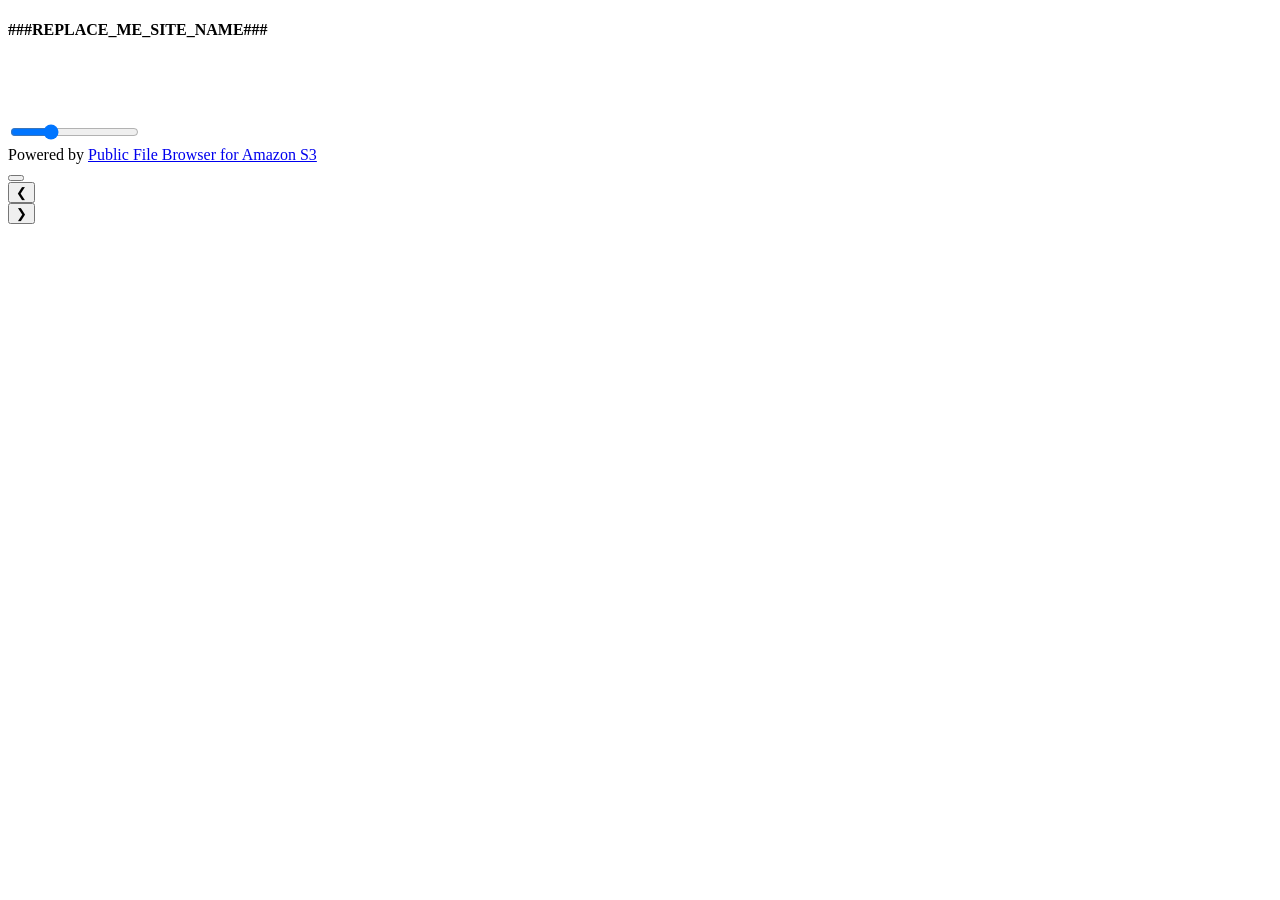
==== website/index.html @ 699f6801 "Add gallery toolbar and media gallery modal" ====
<!doctype html>
<html lang="en">
<head>
    <meta charset="utf-8">
    <meta name="viewport" content="width=device-width, initial-scale=1">
    <title>###REPLACE_ME_SITE_NAME### - /</title>
    <link href="/pfb_for_s3/css/bootstrap-icons.min.css" rel="stylesheet">
    <link href="/pfb_for_s3/css/bootstrap.min.css" rel="stylesheet">
    <link href="/pfb_for_s3/css/main.css" rel="stylesheet">
    <meta name="description" content="File Browser - ###REPLACE_ME_SITE_NAME###">
    <meta name="robots" content="index, follow" />


    <link rel="apple-touch-icon" sizes="180x180" href="/icon/apple-touch-icon.png">
    <link rel="icon" type="image/png" sizes="32x32" href="/pfb_for_s3/icon/favicon-32x32.png">
    <link rel="icon" type="image/png" sizes="16x16" href="/pfb_for_s3/icon/favicon-16x16.png">
    <link rel="manifest" href="/pfb_for_s3/icon/site.webmanifest">
    <link rel="mask-icon" href="/pfb_for_s3/icon/safari-pinned-tab.svg" color="#ff9900">
    <link rel="shortcut icon" href="/pfb_for_s3/icon/favicon.ico">
    <meta name="msapplication-TileColor" content="#ff9900">
    <meta name="msapplication-config" content="/pfb_for_s3/icon/browserconfig.xml">
    <meta name="theme-color" content="#ff9900">
</head>
<body>
<div class="container-xxl mt-3">
    <h4 class="text-secondary mb-0" id="site_title">###REPLACE_ME_SITE_NAME###</h4>
    <h1 class="mb-2" id="site_current_path">&nbsp;</h1>

    <div class="d-flex align-items-center gap-2 mb-3" id="gallery_toolbar">
        <i class="bi bi-image" style="font-size: 14px;" aria-hidden="true"></i>
        <input type="range" id="tileSizeSlider" class="form-range" min="90" max="260" value="140" aria-label="Thumbnail size">
        <i class="bi bi-image" style="font-size: 24px;" aria-hidden="true"></i>
    </div>

    <div id="listing" class="gallery_grid"></div>
    <div id="bottom_nav">
        <div class="d-inline-block align-top align-top pt-1 ps-2" id="colors_word_close">Powered by <a href="https://github.com/earlonipa/file-browser-for-amazon-s3">Public File Browser for Amazon S3</a></div>
    </div>

    <div class="modal fade" id="mediaGalleryModal" tabindex="-1" aria-hidden="true" aria-labelledby="mediaGalleryCaption">
        <div class="modal-dialog modal-dialog-centered gallery_dialog_dynamic">
            <div class="modal-content bg-dark">
                <div class="modal-header border-0 py-2">
                    <span class="text-light small text-truncate" id="mediaGalleryCaption"></span>
                    <button type="button" class="btn-close btn-close-white" data-bs-dismiss="modal" aria-label="Close"></button>
                </div>
                <div class="modal-body text-center position-relative" id="mediaGalleryBody">
                    <button type="button" class="btn btn-light gallery_nav gallery_nav_prev" id="mediaGalleryPrev" aria-label="Previous">&#10094;</button>
                    <div id="mediaGalleryContent"></div>
                    <button type="button" class="btn btn-light gallery_nav gallery_nav_next" id="mediaGalleryNext" aria-label="Next">&#10095;</button>
                </div>
            </div>
        </div>
    </div>

    <div id="thumbHoverPreview" aria-hidden="true"></div>

    <script src="/pfb_for_s3/js/bootstrap.bundle.min.js"></script>
    <script src="/pfb_for_s3/js/jquery-3.7.1.min.js"></script>
    <script src="/pfb_for_s3/js/luxon.min.js"></script>
    <script src="/pfb_for_s3/js/aws-sdk-js-v2.1560.0.min.js"></script><!-- nosemgrep: missing-integrity -->
    <script type="text/javascript">
        let awsConfigOptions = {
            // site_name - Used in the #site_title header, and in the <title>. Be sure and change
            //             this below, and both places above.
            // files_open_in_new_tab - How should the browser react when a user clicks a file in
            //                         the interface? “true” is recommended.
            //                         true - Open in a new tab
            //                         false - Open in the same tab
            // visible_storage_classes - Comma delimited list of storage classes to show. Recommend
            //                           keeping this default. See AWS S3 API Docs for values.
            // identity_pool_id - Shouldn't need to change, but used to identify the Cognito pool
            //                    for temporary credentials.
            // bucket_name - Shouldn't need to change, but used to identify the source bucket during
            //               the list generation
            site_name: "###REPLACE_ME_SITE_NAME###",
            files_open_in_new_tab: ###REPLACE_ME_FILES_OPEN_MODE###,
            visible_storage_classes: "###REPLACE_ME_VISIBLE_STORAGE_CLASSES###",
            identity_pool_id: "###REPLACE_ME_IDENTITY_POOL_ID###",
            bucket_name: "###REPLACE_ME_BUCKET_NAME###"
        }
    </script>
    <script src="/pfb_for_s3/js/main.js"></script>
</div>
</body>
</html>
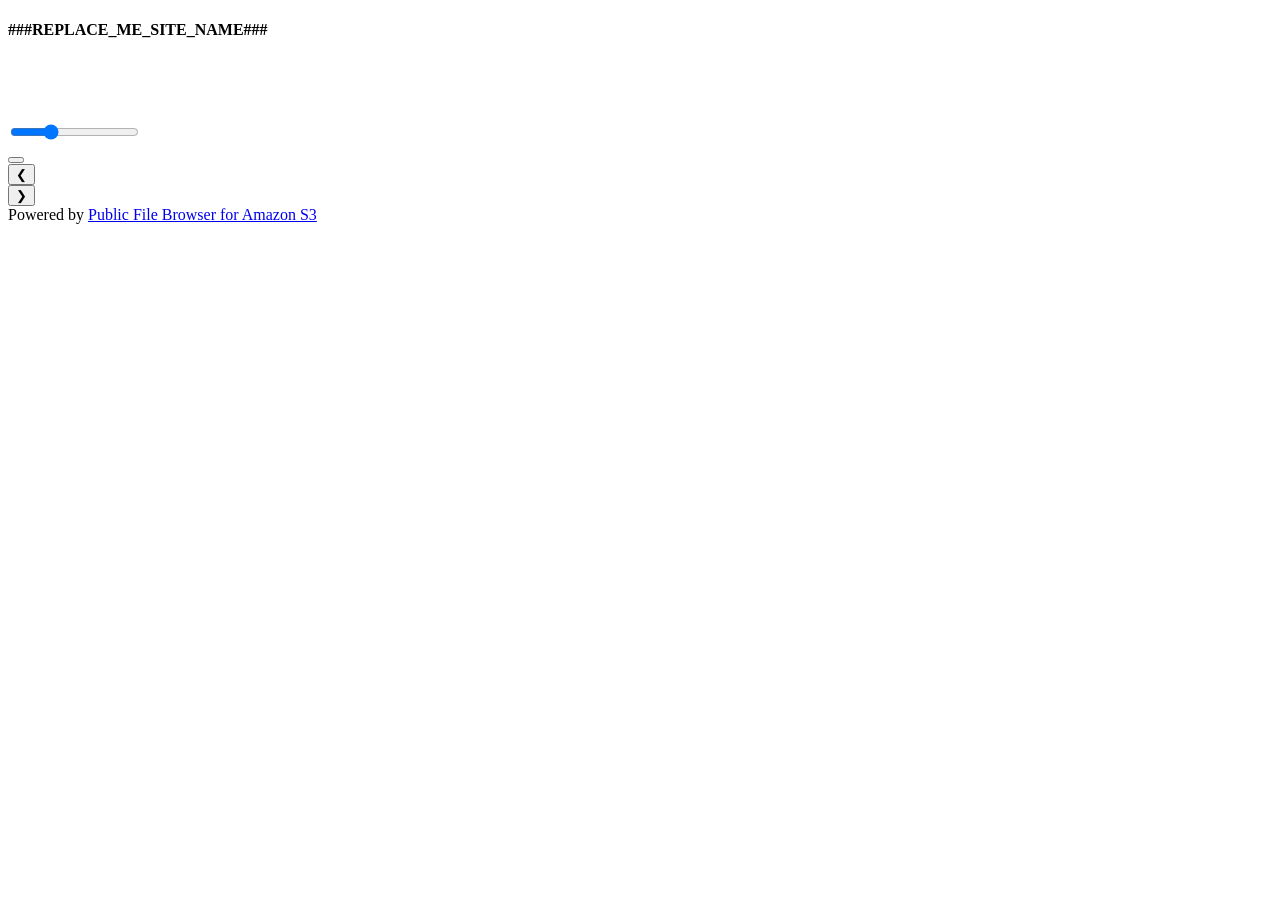
==== commit e91b5c7d: "update index" ====
--- a/website/index.html
+++ b/website/index.html
@@ -34,7 +34,6 @@
 
     <div id="listing" class="gallery_grid"></div>
     <div id="bottom_nav">
-        <div class="d-inline-block align-top align-top pt-1 ps-2" id="colors_word_close">Powered by <a href="https://github.com/earlonipa/file-browser-for-amazon-s3">Public File Browser for Amazon S3</a></div>
     </div>
 
     <div class="modal fade" id="mediaGalleryModal" tabindex="-1" aria-hidden="true" aria-labelledby="mediaGalleryCaption">
@@ -54,6 +53,9 @@
     </div>
 
     <div id="thumbHoverPreview" aria-hidden="true"></div>
+    <div id="bottom_nav">
+        <div class="d-inline-block align-top align-top pt-1 ps-2" id="colors_word_close">Powered by <a href="https://github.com/earlonipa/public-file-browser-for-amazon-s3">Public File Browser for Amazon S3</a></div>
+    </div>
 
     <script src="/pfb_for_s3/js/bootstrap.bundle.min.js"></script>
     <script src="/pfb_for_s3/js/jquery-3.7.1.min.js"></script>
@@ -77,6 +79,8 @@
             files_open_in_new_tab: ###REPLACE_ME_FILES_OPEN_MODE###,
             visible_storage_classes: "###REPLACE_ME_VISIBLE_STORAGE_CLASSES###",
             identity_pool_id: "###REPLACE_ME_IDENTITY_POOL_ID###",
+            user_pool_id: "###REPLACE_ME_USER_POOL_ID###",
+            user_pool_client_id: "###REPLACE_ME_USER_POOL_CLIENT_ID###",
             bucket_name: "###REPLACE_ME_BUCKET_NAME###"
         }
     </script>
